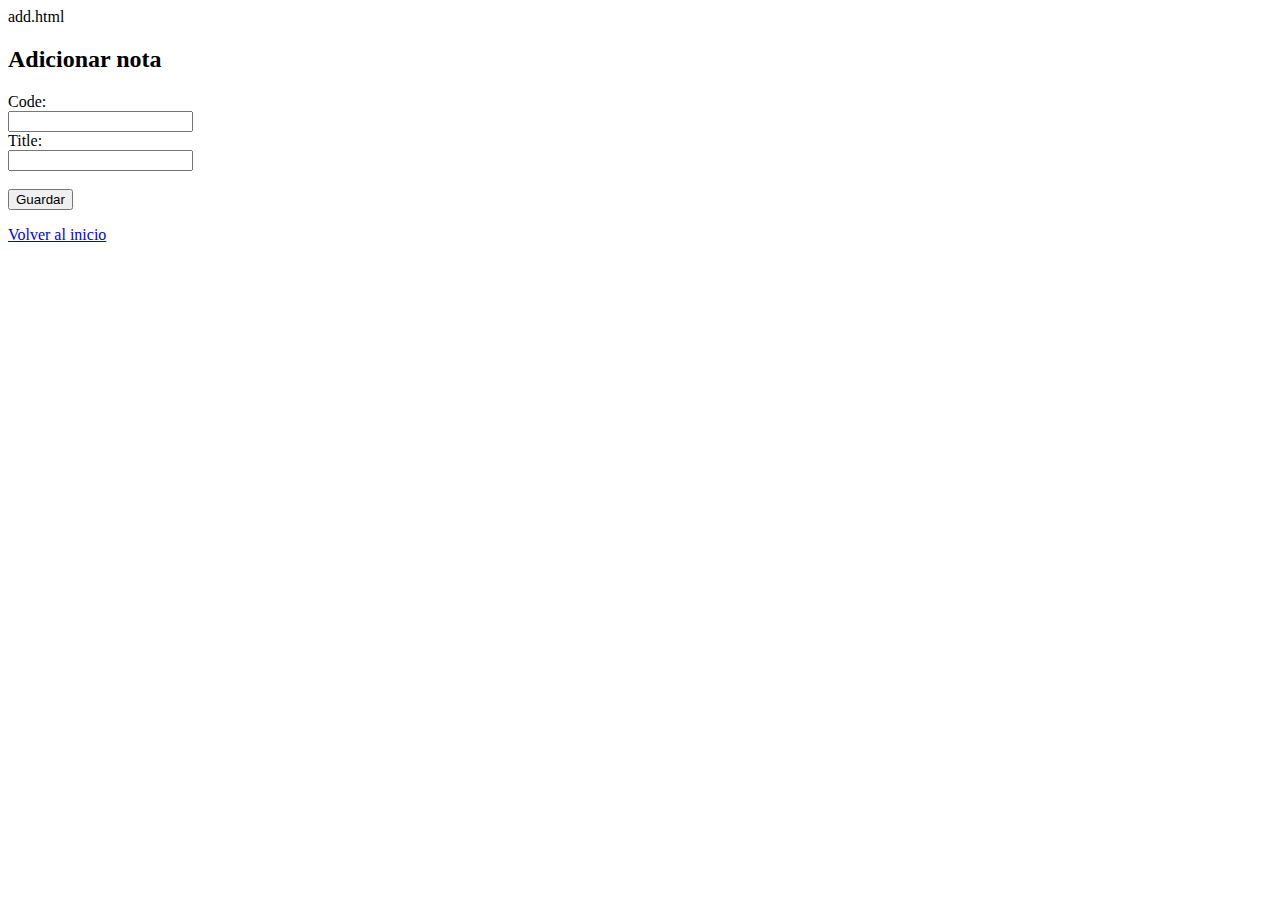
==== Lab_FE/public_html/video/add.html @ fdc0dd22 "Adicionar videos" ====
add.html
<!DOCTYPE html>
<html lang="en">
<head>
    <meta charset="UTF-8">
    <title>Title</title>
</head>
<body>



<h2>Adicionar nota</h2>

<form >
    <label for="code">Code:</label><br>
    <input type="text" id="code" name="code" value=""><br>
    <label for="title">Title:</label><br>
    <input type="text" id="title" name="title" value=""><br><br>

   <input type="button" value="Guardar" class="btn btn-primary" onclick="add();">
</form>



<a href="../index.html" class="link-secondary">Volver al inicio</a>

</body>
</html>


<script>
    function add(){

        var xmlhttp = new XMLHttpRequest();   // new HttpRequest instance
        xmlhttp.open( "POST", "http://localhost:8080/videos", true );

        xmlhttp.setRequestHeader("Content-Type", "application/json;charset=UTF-8");

        var code = document.getElementById("code");
        var title = document.getElementById("title");

        var newVideo = {
            "code": code.value,
            "title": title.value
        }

        console.log("Adding video:" + JSON.stringify(newVideo));

        xmlhttp.send(JSON.stringify(newVideo));
    }
</script>
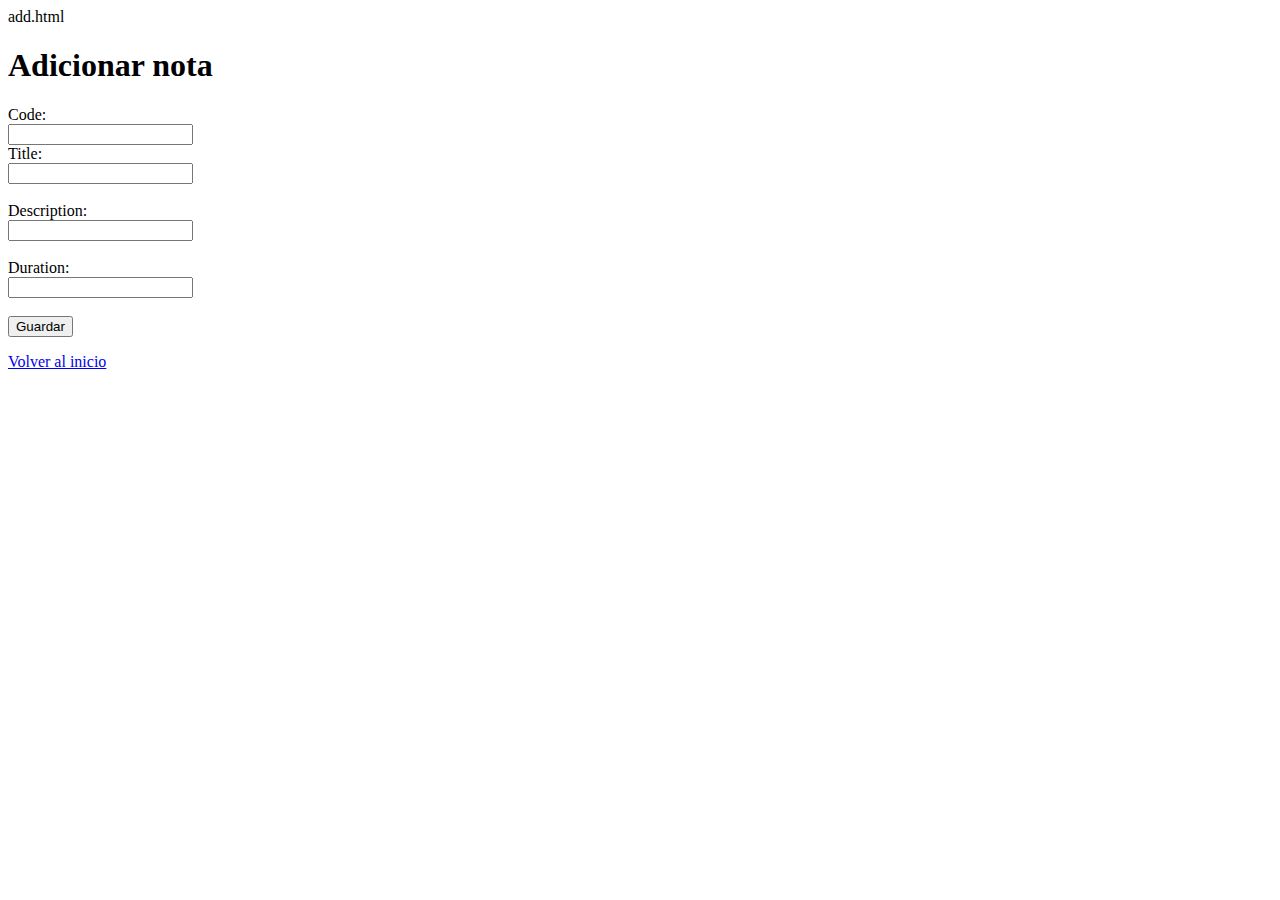
==== commit 2ab07208: "Aplicar estilos a páginas html" ====
--- a/Lab_FE/public_html/video/add.html
+++ b/Lab_FE/public_html/video/add.html
@@ -3,19 +3,24 @@
 <html lang="en">
 <head>
     <meta charset="UTF-8">
-    <title>Title</title>
+    <title>Add</title>
+    <link rel="stylesheet" type="text/css" href="../css/add.css">
 </head>
 <body>
 
 
 
-<h2>Adicionar nota</h2>
+<h1>Adicionar nota</h1>
 
 <form >
     <label for="code">Code:</label><br>
     <input type="text" id="code" name="code" value=""><br>
     <label for="title">Title:</label><br>
     <input type="text" id="title" name="title" value=""><br><br>
+    <label for="description">Description:</label><br>
+    <input type="text" id="description" name="description" value=""><br><br>
+    <label for="duration">Duration:</label><br>
+    <input type="number" id="duration" name="duration"  step="0.01" value=""><br><br>
 
    <input type="button" value="Guardar" class="btn btn-primary" onclick="add();">
 </form>
@@ -38,10 +43,14 @@
 
         var code = document.getElementById("code");
         var title = document.getElementById("title");
+        var description = document.getElementById("description");
+        var duration = document.getElementById("duration");
 
         var newVideo = {
             "code": code.value,
-            "title": title.value
+            "title": title.value,
+            "description": description.value,
+            "duration": duration.value
         }
 
         console.log("Adding video:" + JSON.stringify(newVideo));
